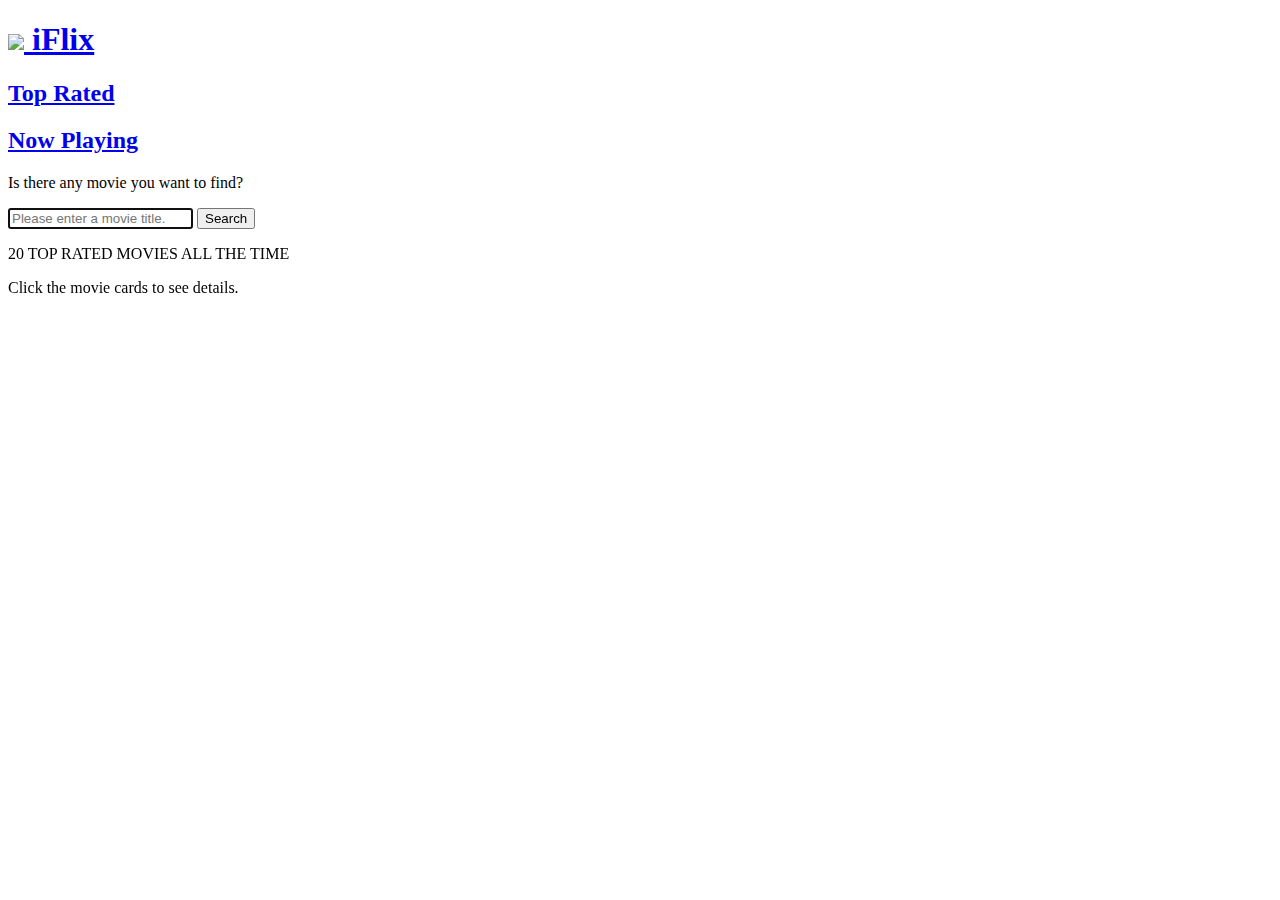
==== html/index.html @ d4a49712 "last last upload" ====
<!DOCTYPE html>
<html lang="en">

<head>
  <meta charset="UTF-8" />
  <meta name="viewport" content="width=device-width, initial-scale=1.0" />
  <link rel="stylesheet" href="style.css" />
  <link rel="stylesheet" href="reset.css" />
  <title>영화검색 Scentflix</title>
</head>

  <!-- 상단 고정 바 -->
  <nav>
    <div class="topNav">
      <div class="navLogo">
        <h1><a class="scentflix" href="index.html"><img src="movie-icon.png" width=40> iFlix</a></h1>
      </div>
      <div class="menu">
        <a class="logo" href="index.html">
          <h2>Top Rated</h2>
        </a>
      </div>
      <div class="menu">
        <a class="logo" href="upcoming.html">
          <h2>Now Playing</h2>
        </a>
      </div>
      <div class="searchBox">
        <p class="question">Is there any movie you want to find?</p>
        <p class="input">
          <input id="surfInput" type="text" placeholder="Please enter a movie title." autofocus />
          <input id="btn" type="button" value="Search" />
        </p>
      </div>
    </div>
  </nav>

  <header class="head">
  </header>

<body>
  <section class="topRated-movieCard" id="topRated-movieCard">
    <p>20 TOP RATED MOVIES ALL THE TIME</p>
    <p class="pageInfo">Click the movie cards to see details.</p>
    <ul id="movie" class="movie">
      <!-- 불러온 카드 목록 표시 -->
    </ul>
  </section>

  <script src="./script.js"></script>
</body>

</html>
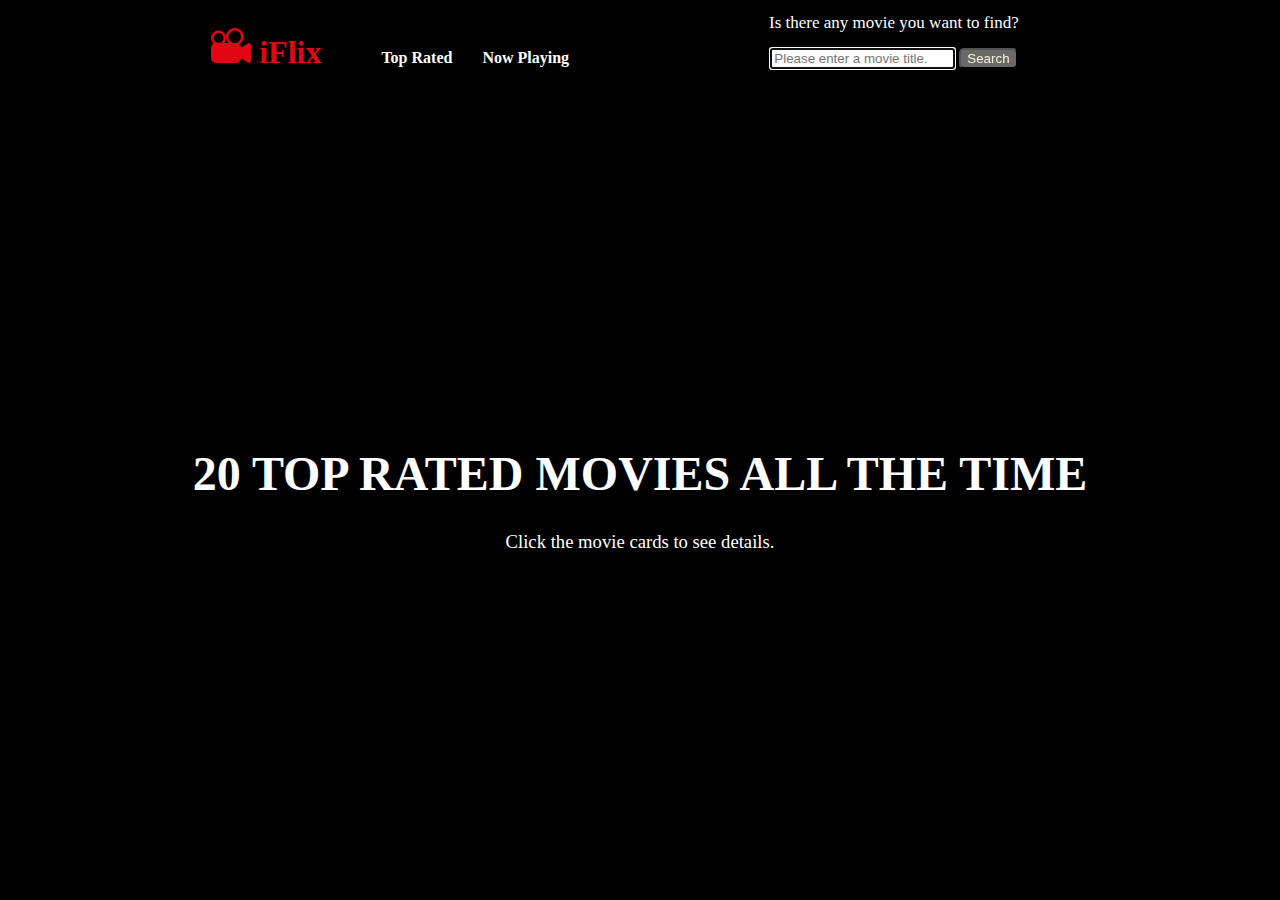
==== commit 538254cf: "last last last upload" ====
--- a/html/index.html
+++ b/html/index.html
@@ -1,27 +1,28 @@
 <!DOCTYPE html>
 <html lang="en">
-
-<head>
-  <meta charset="UTF-8" />
-  <meta name="viewport" content="width=device-width, initial-scale=1.0" />
-  <link rel="stylesheet" href="style.css" />
-  <link rel="stylesheet" href="reset.css" />
-  <title>영화검색 Scentflix</title>
-</head>
+  <head>
+    <meta charset="UTF-8" />
+    <meta name="viewport" content="width=device-width, initial-scale=1.0" />
+    <link rel="stylesheet" href="../css/style.css" />
+    <link rel="stylesheet" href="../css/reset.css" />
+    <title>영화검색 Scentflix</title>
+  </head>
 
   <!-- 상단 고정 바 -->
   <nav>
     <div class="topNav">
       <div class="navLogo">
-        <h1><a class="scentflix" href="index.html"><img src="movie-icon.png" width=40> iFlix</a></h1>
+        <h1>
+          <a class="scentflix" href="../html/index.html"><img src="../img/movie-icon.png" width="40" /> iFlix</a>
+        </h1>
       </div>
       <div class="menu">
-        <a class="logo" href="index.html">
+        <a class="logo" href="../html/index.html">
           <h2>Top Rated</h2>
         </a>
       </div>
       <div class="menu">
-        <a class="logo" href="upcoming.html">
+        <a class="logo" href="../html/upcoming.html">
           <h2>Now Playing</h2>
         </a>
       </div>
@@ -35,19 +36,17 @@
     </div>
   </nav>
 
-  <header class="head">
-  </header>
+  <header class="head"></header>
 
-<body>
-  <section class="topRated-movieCard" id="topRated-movieCard">
-    <p>20 TOP RATED MOVIES ALL THE TIME</p>
-    <p class="pageInfo">Click the movie cards to see details.</p>
-    <ul id="movie" class="movie">
-      <!-- 불러온 카드 목록 표시 -->
-    </ul>
-  </section>
+  <body>
+    <section class="topRated-movieCard" id="topRated-movieCard">
+      <p>20 TOP RATED MOVIES ALL THE TIME</p>
+      <p class="pageInfo">Click the movie cards to see details.</p>
+      <ul id="movie" class="movie">
+        <!-- 불러온 카드 목록 표시 -->
+      </ul>
+    </section>
 
-  <script src="./script.js"></script>
-</body>
-
-</html>+    <script src="..//js/script.js"></script>
+  </body>
+</html>
--- a/css/style.css
+++ b/css/style.css
@@ -0,0 +1,384 @@
+/* --------------- 공통 --------------- */
+
+body {
+  margin: 0px;
+  min-height: 100vh;
+  background-color: black;
+}
+
+.topNav {
+  background-color: #000000;
+  padding: 10px;
+  height: 90px;
+  width: 100%;
+  display: flex;
+  flex-direction: row;
+  justify-content: center;
+  align-items: center;
+  position: fixed;
+  box-sizing: border-box;
+  z-index: 1;
+}
+
+.navLogo {
+  margin-left: 50px;
+}
+
+.logo {
+  text-decoration: none;
+  font-size: larger;
+  width: 200px;
+}
+
+.scentflix {
+  color: #e40514;
+  margin: 0px;
+  margin-right: 30px;
+  font-size: 2rem;
+  font-weight: bold;
+  text-decoration: none;
+}
+
+.menu {
+  padding-left: 30px;
+  display: block;
+}
+
+.logo > h2 {
+  color: #ffffff;
+  margin: 0px;
+  font-size: 1rem;
+  font-weight: bold;
+}
+
+.searchBox {
+  margin-left: 670px;
+  margin-right: 50px;
+}
+
+/* 미디어 쿼리 추가 - 화면 너비가 1500px 이하일 때 */
+@media screen and (max-width: 1500px) {
+  .topNav {
+    flex-direction: row;
+    align-items: last baseline;
+    height: auto;
+  }
+
+  .navLogo {
+    margin-left: 0px;
+    margin-bottom: 10px;
+  }
+
+  .searchBox {
+    margin: 0px 50px 0px 200px;
+    text-align: center;
+  }
+}
+
+/* 미디어 쿼리 추가 - 화면 너비가 900px 이하일 때 */
+@media screen and (max-width: 900px) {
+  .topNav {
+    flex-direction: column;
+    align-items: center;
+    height: auto;
+  }
+
+  .navLogo {
+    margin-left: 0;
+    margin-bottom: 10px;
+  }
+
+  .searchBox {
+    margin: 20px 0;
+    text-align: center;
+  }
+
+  .head {
+    display: none;
+  }
+}
+
+.logo:visited {
+  color: black !important;
+}
+
+.logo:hover {
+  text-decoration: none;
+}
+
+.logo:active {
+  text-decoration: none;
+  color: black !important;
+}
+
+.head {
+  height: 400px;
+  background-image: url(https://images.unsplash.com/photo-1489599849927-2ee91cede3ba?q=80&w=2670&auto=format&fit=crop&ixlib=rb-4.0.3&ixid=M3wxMjA3fDB8MHxwaG90by1wYWdlfHx8fGVufDB8fHx8fA%3D%3D);
+  background-size: cover;
+  background-repeat: no-repeat;
+  background-position-y: -400px;
+  text-align: center;
+}
+
+.search {
+  display: inline-flex;
+  float: right;
+  margin-right: 40px;
+}
+
+.question {
+  line-height: 1.5;
+  display: block;
+  text-align: center;
+  color: white;
+  font-size: 17px;
+  margin-bottom: 12px;
+}
+
+.input {
+  text-align: center;
+}
+
+#btn {
+  background-color: dimgrey;
+  color: papayawhip;
+  border-radius: 5px;
+}
+
+/* --------------- Top rated (index.html) --------------- */
+
+.topRated-movieCard {
+  padding-top: 50px;
+  text-align: center;
+  color: #ffffff;
+  margin: 0px;
+  font-size: 3rem;
+  font-weight: bold;
+}
+
+#movie {
+  background-color: black;
+  text-align: center; /* li 요소들 가운데 정렬 */
+  list-style: none; /* 리스트 마커 제거 */
+  padding: 0;
+  padding-top: 50px;
+  display: flex; /* Flexbox 사용 */
+  flex-wrap: wrap; /* 요소들이 차면 다음 줄로 넘어가도록 설정 */
+  justify-content: center; /* 가로 정렬을 가운데 정렬로 설정 */
+}
+
+.movieCard {
+  width: 300px;
+  margin: 40px 20px;
+  display: flex;
+  flex-direction: column;
+  border: 1px solid #3e3b3bce;
+  padding: 20px 35px;
+  border-radius: 20px;
+  height: 850px;
+  cursor: pointer;
+  color: whitesmoke;
+  background-color: #3e3b3bc9;
+}
+
+.movieCard > h2 {
+  font-size: 22px;
+  font-weight: 800;
+  margin-bottom: 15px;
+}
+.movieCard > p {
+  margin: 40px 10px 20px 10px;
+  text-align: left;
+  font-size: 18px;
+  line-height: 1.3;
+  text-overflow: ellipsis;
+  overflow: hidden;
+  display: -webkit-box;
+  -webkit-box-orient: vertical;
+  -webkit-line-clamp: 8;
+}
+
+/* --------------- 상세 페이지 (detail.html) --------------- */
+
+.viewDetails {
+  padding-top: 100px;
+  margin-bottom: 35px;
+}
+
+.detailCards {
+  display: flex;
+  flex-direction: row;
+  width: 70%;
+  background-color: #3e3b3bc9;
+  border-radius: 20px;
+  margin: auto;
+}
+
+.moviePoster {
+  text-align: center;
+  width: 25%;
+  padding: 35px;
+}
+
+.moviePoster > img {
+  width: 100%;
+  transition: transform 0.3s ease;
+}
+
+.moviePoster > img:hover {
+  cursor: pointer;
+  transform: scale(1.1);
+  transition: transform 0.3s ease;
+}
+
+.line {
+  border-left: 1.5px solid rgb(11 11 11);
+  height: 960px;
+}
+
+.movieDatails {
+  display: flex;
+  flex-direction: column;
+  width: 75%;
+  padding: 35px;
+  padding-left: 0px;
+  color: white;
+  /* background-color: rgb(58, 58, 58); */
+  border-top-right-radius: 20px;
+  border-bottom-right-radius: 20px;
+}
+
+.aboutMovie {
+  padding: 35px;
+}
+
+.aboutMovie > h1 {
+  font-size: 2rem;
+  font-weight: bold;
+  color: bisque;
+}
+
+.tagline {
+  font-size: 15pt;
+  font-weight: bold;
+  margin-top: 30px;
+  margin-bottom: 30px;
+}
+
+.movieinfo {
+  line-height: 200%;
+  margin-bottom: 30px;
+}
+.overview {
+  line-height: 250%;
+}
+
+.aboutCast {
+  display: flex;
+  flex-direction: row;
+  text-align: center;
+  justify-content: center;
+  flex-wrap: wrap;
+}
+.castCard {
+  padding: 20px;
+  display: flex;
+  flex-direction: column;
+  width: 100px;
+  text-align: center;
+}
+
+.castPhoto {
+  padding: 0px;
+  margin-bottom: 15px;
+}
+
+.castName {
+  font-weight: bold;
+  font-size: 12pt;
+  color: bisque;
+  margin-bottom: 10px;
+}
+
+.character {
+  font-size: 10pt;
+}
+
+@media screen and (max-width: 1500px) {
+  .detailCards {
+    width: 1000px;
+  }
+
+  .moviePoster > img {
+    width: 100%;
+  }
+}
+
+@media screen and (max-width: 900px) {
+  .detailCards {
+    width: 400px;
+  }
+
+  .moviePoster {
+    display: none;
+  }
+
+  .aboutCast {
+    display: flex;
+    flex-wrap: wrap;
+  }
+}
+
+.nowPlaying {
+  margin: auto;
+  display: flex;
+  flex-direction: row;
+  flex-wrap: wrap;
+  justify-content: center;
+  text-align: center;
+  margin-top: 50px;
+  max-width: 1500px;
+  width: 100%;
+}
+  .pageInfo {
+    font-size: 14pt;
+    margin-top: 35px;
+    font-weight: lighter;
+  }
+
+  .nowplayingCard {
+    margin-bottom: 10px;
+    box-sizing: border-box;
+    width: 300px;
+    padding: 30px;
+    position: relative;
+    display: inline-block;
+    margin: 10px;
+    color: white;
+  }
+
+.nowplayingCard > img {
+  border-radius: 20px;
+  width: 100%;
+  transition: transform 0.3s, filter 0.3s;
+  cursor: pointer;
+}
+
+.movieInfo {
+  position: absolute;
+  top: 50%;
+  left: 50%;
+  transform: translate(-50%, -50%);
+  text-align: center;
+  font-size: 15pt;
+  pointer-events: none;
+}
+
+.playingtitle {
+  font-size: 22pt;
+}
+
+  .releaseDate {
+    margin-top: 30px;
+    font-size: 13pt;
+  }
